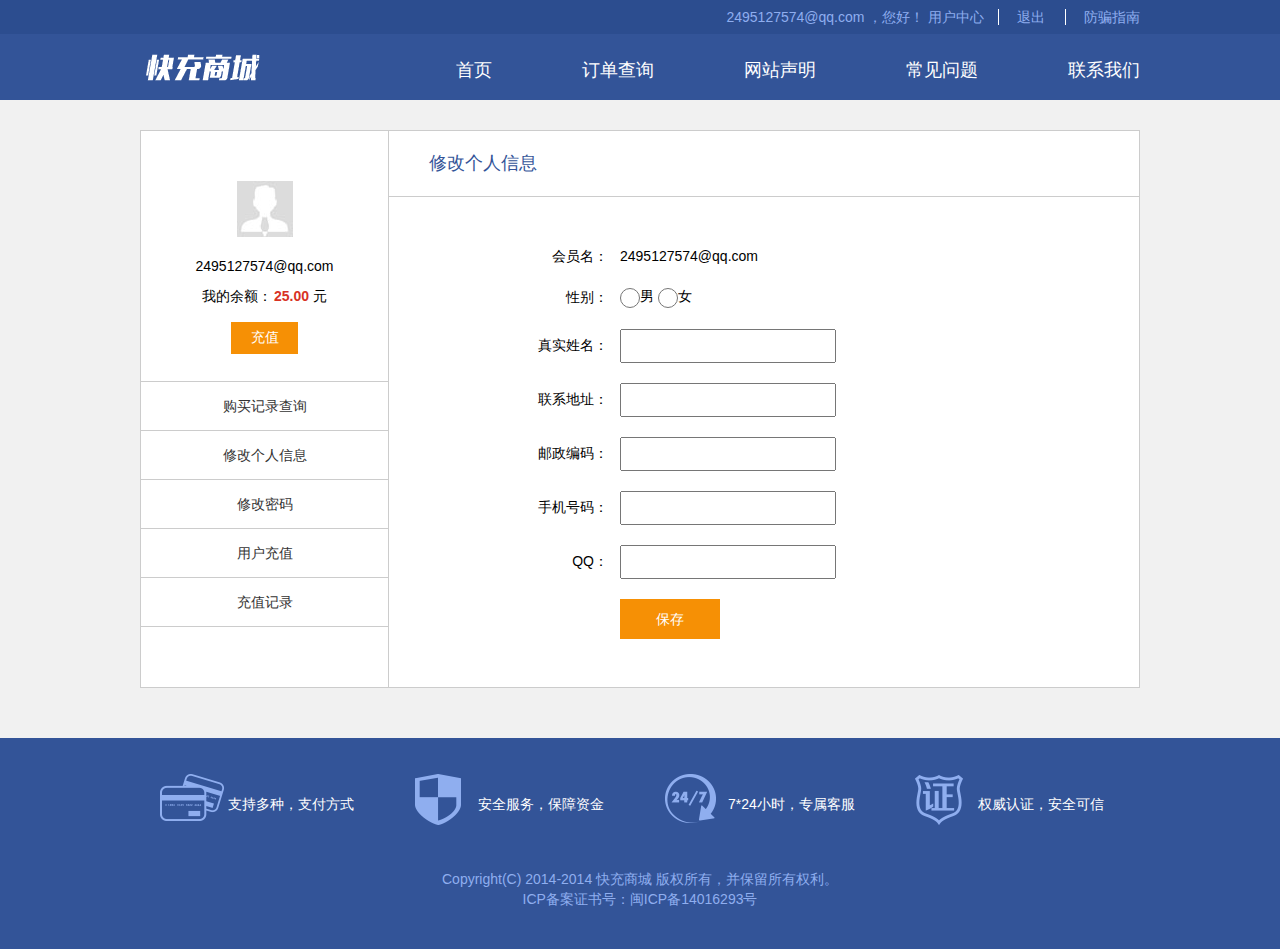
==== portal/src/main/webapp/WEB-INF/member-info.html @ aa9b6e89 "会员中心各页面<brooks>" ====
<!DOCTYPE html>
<html>
<head lang="zh">
    <meta charset="UTF-8">
    <title>会员中心-修改个人信息</title>
    <link rel="stylesheet" href="../css/style.css"/>
    <script type="text/javascript" src="../js/jquery-1.11.0.min.js"></script>
    <script type="text/javascript" src="../js/jquery-ui.min.js"></script>
    <script type="text/javascript" src="../js/datepicker-cn.js"></script>
</head>
<body>
<div class="top-bar">
    <div class="wrap">
        <p><span class="member-mail">2495127574@qq.com</span> ，您好！</p>
        <a class="top-bar-member" href="#">用户中心</a>
        <a class="top-bar-quit" href="#">退出</a>
        <a class="deter-fraud" href="#">防骗指南</a>
    </div>
</div>
<div class="header">
    <div class="wrap clearfix">
        <h1 class="logo-box">
            <a href="#" class="logo">快充商城</a>
        </h1>
        <ul class="header-nav right">
            <li>
                <a href="#">首页</a>
            </li>
            <li>
                <a href="#">订单查询</a>
            </li>
            <li>
                <a href="#">网站声明</a>
            </li>
            <li>
                <a href="#">常见问题</a>
            </li>
            <li>
                <a href="#">联系我们</a>
            </li>
        </ul>
    </div>
</div>
<div class="wrap">
    <div class="member clearfix">
        <div class="member-nav left">
            <div class="member-info">
                <div class="member-avatar">
                    <img src="../images/avatar.jpg" alt=""/>
                </div>
                <p class="member-id">2495127574@qq.com</p>
                <p class="member-balance">我的余额：<strong>25.00</strong>元</p>
                <p class="member-nav-recharge">
                    <a href="#">充值</a>
                </p>
            </div>
            <ul>
                <li>
                    <a href="#">购买记录查询</a>
                </li>
                <li>
                    <a href="#">修改个人信息</a>
                </li>
                <li>
                    <a href="#">修改密码</a>
                </li>
                <li>
                    <a href="#">用户充值</a>
                </li>
                <li>
                    <a href="#">充值记录</a>
                </li>
            </ul>
        </div>
        <div class="member-container left">
            <p class="member-title">
                修改个人信息
            </p>
            <div class="member-change">
                <form action="">
                    <table>
                        <tr>
                            <td class="member-change-label">
                                会员名：
                            </td>
                            <td>
                                2495127574@qq.com
                            </td>
                        </tr>
                        <tr>
                            <td class="member-change-label">
                                性别：
                            </td>
                            <td>
                                <label><input type="radio"/>男</label>
                                <label><input type="radio"/>女</label>
                            </td>
                        </tr>
                        <tr>
                            <td class="member-change-label">
                                真实姓名：
                            </td>
                            <td>
                                <input type="text"/>
                            </td>
                        </tr>
                        <tr>
                            <td class="member-change-label">
                                联系地址：
                            </td>
                            <td>
                                <input type="text"/>
                            </td>
                        </tr>
                        <tr>
                            <td class="member-change-label">
                                邮政编码：
                            </td>
                            <td>
                                <input type="text"/>
                            </td>
                        </tr>
                        <tr>
                            <td class="member-change-label">
                                手机号码：
                            </td>
                            <td>
                                <input type="text"/>
                            </td>
                        </tr>
                        <tr>
                            <td class="member-change-label">
                                QQ：
                            </td>
                            <td>
                                <input type="text"/>
                            </td>
                        </tr>
                        <tr>
                            <td class="member-change-label"></td>
                            <td>
                                <input class="member-change-save" type="submit" value="保存"/>
                            </td>
                        </tr>
                    </table>
                </form>
            </div>
        </div>
    </div>
</div>
<script type="text/javascript">
    $(function() {
        $( "#from" ).datepicker({
            defaultDate: "+1w",
            changeMonth: true,
            numberOfMonths: 1,
            onClose: function( selectedDate ) {
                $( "#to" ).datepicker( "option", "minDate", selectedDate );
            }
        });
        $( "#to" ).datepicker({
            defaultDate: "+1w",
            changeMonth: true,
            numberOfMonths: 1,
            onClose: function( selectedDate ) {
                $( "#from" ).datepicker( "option", "maxDate", selectedDate );
            }
        });
    });
</script>
<div class="footer">
    <div class="wrap">
        <ul class="footer-list clearfix">
            <li class="footer-item footer-item-1">支持多种，支付方式</li>
            <li class="footer-item footer-item-2">安全服务，保障资金</li>
            <li class="footer-item footer-item-3">7*24小时，专属客服</li>
            <li class="footer-item footer-item-4">权威认证，安全可信</li>
        </ul>
        <p>Copyright(C) 2014-2014 快充商城 版权所有，并保留所有权利。</p>
        <p>ICP备案证书号：闽ICP备14016293号</p>
    </div>
</div>
</body>
</html>
---- portal/src/main/webapp/css/style.css ----
body,div,dl,dt,dd,ul,ol,li,h1,h2,h3,h4,h5,h6,pre,code,form,fieldset,legend,input,button,textarea,p,blockquote,th,td {
    margin: 0;
    padding: 0;
}
body {
    font: 14px/1.4 \5FAE\8F6F\96C5\9ED1,\5b8b\4f53,Arial,Helvetica,sans-serif;
    -webkit-text-size-adjust: 100%;
}
fieldset,img {
    border: 0;
}
input,img {
    vertical-align: middle;
}
address,cite,code,dfn,em,th,var,optgroup {
    font-style: normal;
    font-weight: normal;
}
h1,h2,h3,h4,h5,h6 {
    font-size: 100%;
    font-weight: normal;
}
input,textarea,select {
    color: #666;
    font-family: Arial,Helvetica,sans-serif;
}
input,button,textarea,select,optgroup,option {
    font-size: 100%;
}
ol,ul {
    list-style: none;
}
table {
    border-collapse: collapse;
    border-spacing: 0;
}
sup,sub {
    font-size: 100%;
    vertical-align: baseline;
}
:link,:visited,ins {
    text-decoration: none;
}
a:focus {
    outline: 0;
    -moz-outline-style: 0;
    text-decoration: none;
}
a:hover {
    text-decoration: underline;
}
body {
    background-color: #f1f1f1;
}
a{
    color: #666;
}
.left {
    float: left;
}
.right {
    float: right;
}
.bold {
    font-weight: bold;
}
.nowrap {
    white-space: nowrap;
}
.clearfix:after {
    content: "\0020";
    display: block;
    height: 0;
    visibility: hidden;
    clear: both;
}
.clearfix {
    zoom:1;
}
.clear {
    clear: both;
    line-height: 0;
    height: 0;
    display: block;
    overflow: hidden;
    width: 0;
    font-size: 0;
}
.v-middle,.v-height {
    display: table-cell;
    *display: inline;
    *zoom:1;vertical-align: middle;
    text-align: center;
    overflow: hidden;
}
.v-height {
    width: 0;
}
.hide {
    display: none;
}
.text-center {
    text-align: center;
}
.text-left {
    text-align: left;
}
.text-right {
    text-align: right;
}
.relative {
    position: relative;
}
.absolute {
    position: absolute;
}
.yahei {
    font-family: \5FAE\8F6F\96C5\9ED1;
}
.wrap{
    width: 1000px;
    margin: 0 auto;
}
.top-bar{
    background-color: #2c4d8f;
    height: 34px;
    text-align: right;
}
.top-bar a{
    font-size: 14px;
}
.top-bar p{
    display: inline-block;
    color: #8faeef;
    line-height: 34px;
}
.top-bar-quit{
    border-left:solid 1px #fff;
    padding: 0 16px 0 18px;
    margin-left: 10px;
}
.top-bar-member,.top-bar-quit{
    color: #8faeef;
}
.sign-up{
    background-color: #f69005;
    text-align: center;
    width: 72px;
    height: 34px;
    line-height: 34px;
    display:inline-block;
    color: #fff;
}
.sign-up:hover{
    text-decoration: none;
    background-color:#ffa000;
}
.sign-in{
    margin:8px 18px;
    display:inline-block;
    color: #8faeef;
}
.deter-fraud{
    color: #8faeef;
    border-left: solid 1px #fff;
    padding-left:18px;
    margin: 8px 0;
    width: 60px;
}
.header{
    background-color: #335498;
    height: 50px;
    padding-top:16px;
}
.logo-box{
    padding:4px 0 0 6px;
    float: left;
}
.logo{
    background: url(../images/logo.png) no-repeat;
    width: 114px;
    height: 28px;
    text-indent: -9999px;
    display: block;
    overflow: hidden;
}
.header-nav{
    padding-top:8px;
}
.header-nav li{
    padding-left:90px;
    float: left;
}
.header-nav a{
    color: #fff;
    font-size: 18px;
}
.c-nav{
    height: 40px;
    box-shadow: 0 0 3px #999;
    background-color: #fff;
    padding: 10px 0;
    position: relative;
    z-index: 2;
}
.c-nav li{
    margin-right: 40px;
    float: left;
    width: 120px;
    line-height: 40px;
    position: relative;
}
.c-nav a{
    text-align: center;
    display: block;
    color:#666;
    font-size: 13px;
}
.c-nav a:hover,
.c-nav .selected a{
    text-decoration: none;
    background-color: #edefee;
    box-shadow: inset 0 0 3px #999;
}
.nav-hot a{
    padding-left:26px;
    background:url(../images/sprite-icon.png) 26px 8px no-repeat;
}
.drop-menu{
    width: 440px;
    box-shadow: 1px 1px 3px #666;
    border: solid 1px #ccc;
    padding: 20px 20px 20px 0;
    position: absolute;
    left:0;
    top: 40px;
    background-color: #fff;
    display: none;
}
.drop-menu-item{
    float: left;
    padding-left: 60px;
    margin-left: 20px;
    background: url(../images/sprite-icon.png) 0 -100px no-repeat;
    position: relative;
    min-height: 44px;
}
.drop-menu-item a{
    border: dashed 1px #ccc;
    padding:0 20px;
    display: inline-block;
    margin: 0 10px 10px 0;
}
.serial-num{
    width: 44px;
    height: 44px;
    line-height: 44px;
    text-align: center;
    font-size: 24px;
    color: #fff;
    position: absolute;
    left: 0;
    top: 0;
    display: block;
}
.p-list{
    width: 1020px;
    overflow: hidden;
    padding:3px 2px;
}
.p-item{
    width: 238px;
    height: 230px;
    float: left;
    margin-right: 16px;
    margin-top:20px;
    background-color: #fff;
    box-shadow: 0 0 2px #999;
    position: relative;
}
.p-pic{
    text-align: center;
    height: 180px;
    overflow: hidden;
}
.p-name{
    height:44px;
    line-height:44px;
    text-align: center;
    border-top:solid 1px #dfdfdf;
    font-size: 14px;
}
.quick-buy{
    background-color: #8faeef;
    width: 218px;
    height: 210px;
    position: absolute;
    right:-2px;
    top:23px;
    padding: 10px;
}
.quick-buy-title{
    color: #335498;
    font-size: 18px;
    font-weight: bold;
}
.quick-kind-btn,
.quick-value-btn{
    padding: 4px 10px;
    width:198px;
    height: 32px;
    line-height: 32px;
    background:#fff url(../images/sprite-icon.png) 196px -782px no-repeat;
    margin-top: 8px;
    cursor: pointer;
    color: #ccc;
    font-size: 14px;
}
.quick-submit{
    background-color: #335498;
    width: 218px;
    height: 40px;
    line-height: 40px;
    text-align: center;
    color: #fff;
    font-size: 18px;
    margin-top: 24px;
    display: block;
}
.quick-submit:hover{
    text-decoration: none;
    background-color: #143e94;
}
.quick-kind-list,
.quick-value-list{
    position: absolute;
    width: 216px;
    border: solid 1px #eee;
    border-bottom:0;
    display: none;
    box-shadow: 1px 2px 2px #999;
}
.quick-kind-list li,
.quick-value-list li{
    background-color: #fff;
    height:22px;
    line-height:22px;
    font-size: 12px;
    padding:6px 8px;
    border-bottom: solid 1px #eee;
    color: #666;
}
.quick-kind-list li:hover,
.quick-value-list li:hover{
    background-color:#eee;
    cursor: pointer;
}
.quick-buy .selected{
    color: #666;
}
.p-item-hover{
    background: url(../images/p-item-hover.png) no-repeat;
    position: absolute;
    width: 238px;
    height: 132px;
    padding-top: 98px;
    top: 0;
    left: 0;
    cursor: pointer;
    color: #fff;
    font-size: 14px;
    text-align: center;
}
.bottom-banner{
    min-height: 100px;
    padding-top: 30px;
}
.footer{
    background-color: #335498;
    margin-top: 50px;
    color: #8faeef;
    font-size: 14px;
    text-align: center;
    padding-bottom:40px;
}
.footer-list{
    padding: 36px 0;
}
.footer-item{
    padding-left:88px;
    height: 60px;
    line-height: 60px;
    color: #fff;
    background: url(../images/sprite-icon.png) no-repeat;
    float: left;
    width:162px;
    text-align: left;
}
.footer-item-1{
    background-position: 20px -300px;
}
.footer-item-2{
    background-position: 25px -400px;
}
.footer-item-3{
    background-position: 25px -500px;
}
.footer-item-4{
    background-position: 25px -600px;
}
.login-shade{
    background-color: #000;
    opacity: 0.8;
    alpha(opacity=80);
    position: fixed;
    width: 100%;
    height: 100%;
    z-index: 3;
}
.login-popup{
    position: fixed;
    top: 0;
    left: 0;
    width: 100%;
    height: 100%;
    z-index: 4;
    display: none;
}
.login-box{
    padding: 6px;
    background-color: #335498;
    position: absolute;
    z-index: 4;
    width: 480px;
    min-height: 200px;
    left:50%;
    top:50%;
    margin-top: -200px;
    margin-left: -240px;
    display: none;
}
.login-box-title{
    color: #fff;
    font-size: 20px;
    font-weight: bold;
    line-height: 22px;
    padding: 6px 10px;
}
.login-close{
    width: 38px;
    height: 38px;
    display: block;
    float: right;
    text-indent: -9999px;
    overflow: hidden;
    background: url(../images/sprite-icon.png) 10px -690px no-repeat;
    margin: -10px -10px 0 0;
}
.login-close:hover{
    background-color: #8faeef;
}
.login-content{
    background-color: #fff;
    font-size: 14px;
    padding: 22px 56px;
}
.login-content label{
    float: left;
    width: 80px;
    height: 40px;
    line-height: 40px;
    text-align: right;
}
.login-content input{
    float: left;
    padding: 2px 4px;
    height: 36px;
    line-height: 34px;
    width: 275px;
    margin-bottom: 4px;
}
.register-password{
    padding: 22px 0;
}
.login-password{
    padding-top: 20px;
}
.register-btn{
    line-height: 52px;
    height: 52px;
    text-align: center;
    color: #fff;
    font-size: 16px;
    background-color: #f69006;
    border: 0;
    margin-top: 26px;
    cursor: pointer;
}
.login-content .register-btn{
    width: 100%;
}
.register-btn:hover{
    text-decoration:none;
}
.reg-error{
    color: #d83224;
    padding-left: 80px;
    display: none;
}

/*会员中心*/
.member{
    background-color: #fff;
    border: solid 1px #ccc;
    margin-top: 30px;
}
.member-nav{
    border-right: solid 1px #ccc;
    width: 247px;
    padding-bottom: 60px;
}
.member-info{
    height: 200px;
    padding:50px 30px 0 30px;
    text-align: center;
}
.member-nav ul{
    border-top: solid 1px #ccc;
}
.member-nav li{
    height: 48px;
    line-height: 48px;
    text-align: center;
    border-bottom: solid 1px #ccc;
}
.member-nav a{
    color: #333;
}
.member-nav a:hover,
.member-nav .selected{
    color: #f69005;
}
.member-id{
    padding: 20px 0 10px 0;
}
.member-balance strong{
    color: #d83224;
    padding: 0 4px 0 2px;
}
.member-nav-recharge{
    padding:16px 60px 0 60px;
}
.member-nav-recharge a{
    background-color: #f69005;
    padding: 6px 10px;
    margin: 0 auto;
    display: block;
    color: #fff;
}
.member-nav-recharge a:hover{
    color: #fff;
    text-decoration: none;
    background-color: #ffa000;
}
.member-container{
    width: 750px;
}
.member-title{
    padding: 20px 0 20px 40px;
    color: #335498;
    font-size: 18px;
    border-bottom: solid 1px #ccc;
}
.select-time{
    padding: 30px 0 30px 40px;
}
.time-form,
.time-to{
    padding:6px 8px;
    border: solid 1px #aaa;
    margin: 0 6px;
}
.search-btn{
    background-color: #f69005;
    color: #fff;
    padding:7px 20px;
}
.search-btn:hover{
    text-decoration: none;
    background-color: #ffa000;
}
.w100{
    width: 100%;
}
.recharge-history th{
    background-color: #ededed;
    height: 40px;
    line-height: 40px;
    padding: 2px 4px 2px 10px;
    text-align: left;
}
.recharge-history td{
    font-size: 12px;
    padding: 10px 4px 10px 10px;
    border-bottom: dashed 1px #ccc;
}
.recharge-history-pay{
    color: #f69005;
}
.recharge-history-wait{
    color: #d83224;
}
.recharge-history-success{
    color: #335498;
}




/*翻页样式*/
.pager-box{
    padding: 20px 10px 0 0;
}
.pagination-list li {
    float: left;
    padding-left: 10px
}

.pagination-list a {
    width: 28px;
    height: 28px;
    line-height: 28px;
    display: block;
    text-align: center;
    border: solid 1px #888;
    color: #888;
    font-size: 14px;
    font-family: arial;
    border-radius: 3px
}

.pagination-list a:hover {
    border-color: #ffa257;
    color: #ff7f19;
    text-decoration: none
}

.pagination-list .selected a {
    border-color: #ffa257;
    color: #fff;
    background-color: #ffa257
}

.pagination-list-prev,.pagination-list-next {
    position: relative
}

.pagination-list-prev span,.pagination-list-next span {
    width: 0;
    height: 0;
    font-size: 0;
    display: block;
    border-top: 5px solid transparent;
    border-right: 8px solid #888;
    border-bottom: 5px solid transparent;
    vertical-align: middle;
    position: absolute;
    left: 21px;
    top: 10px
}

.pagination-list-next span {
    border-left: 8px solid #888;
    border-right: 0
}

.pagination-list-prev a:hover span {
    border-right-color: #ffa257
}

.pagination-list-next a:hover span {
    border-left-color: #ffa257
}.pagination-jump {
     border: solid 1px #ffa257;
     border-radius: 3px;
     margin-left: 20px
 }

.pagination-jump input {
    width: 40px;
    height: 20px;
    line-height: 20px;
    padding: 4px 8px;
    border: 0;
    float: left;
    font-size: 14px
}

.pagination-jump a {
    font-size: 14px;
    height: 28px;
    line-height: 28px;
    width: 50px;
    text-align: center;
    display: block;
    float: left;
    color: #fff;
    background-color: #ffa257
}

.pagination-jump a:hover {
    text-decoration: none
}

.pagination-disabled a,.pagination-disabled a:hover {
    color: #cbcbcb;
    border-color: #cbcbcb
}

.pagination-disabled a:hover,.pagination-disabled a:hover span {
    cursor: default
}
/*日期控件样式*/
.ui-datepicker {
    width: 246px;
    height: 250px;
    background-color: #3b3b3b;
    color: #fff;
    border-radius: 5px;
    display: none
}

.ui-datepicker-header {
    height: 30px;
    position: relative
}

.ui-datepicker-prev,.ui-datepicker-next {
    display: block;
    cursor: pointer;
    position: absolute;
    left: 70px;
    top: 6px;
    color: #fff;
}

.ui-datepicker-next {
    left: auto;
    right: 6px;
}

.ui-datepicker-header .ui-state-disabled {
    display: none
}

.ui-datepicker-year {
    position: absolute;
    width: 60px;
    height: 30px;
    left: 12px;
    top: 2px;
    font-family: arial;
    font-size: 18px
}

.ui-datepicker-month {
    border: 0;
    background: 0;
    font-size: 14px;
    color: #fff;
    position: absolute;
    left: 120px;
    top: 6px;
    font-family: \5FAE\8F6F\96C5\9ED1
}

.ui-datepicker-calendar {
    width: 100%
}

.ui-datepicker-calendar th {
    color: #ff9669;
    height: 26px;
    line-height: 26px;
    background-color: #606060
}

.ui-datepicker-calendar td {
    padding: 2px 3px
}

.ui-datepicker-calendar a,.ui-datepicker-calendar tbody span {
    width: 24px;
    height: 24px;
    margin: 0 2px;
    line-height: 24px;
    color: #fff;
    font-family: arial;
    display: block;
    text-align: center
}

.ui-datepicker-calendar a:hover,.ui-state-active {
    text-decoration: none;
    background-color: #f69005;
    color: #fff;
}

.ui-state-active {
    background-color: #ffa000;
}

.ui-datepicker-calendar span.ui-state-default {
    color: #666;
    cursor: default
}

/*个人资料修改*/
.member-change{
    padding-top: 40px;
}
.member-change table{
    width: 100%;
}
.member-change-label{
    text-align: right;
    width:30%
}
.member-change td{
    padding: 10px 6px;
}
.member-change input{
    padding: 4px 6px;
    height: 22px;
    line-height: 22px;
    width: 200px;
}
.member-change label input{
    padding: 0;
    width: 20px;
}
.member-change .member-change-save{
    width:100px;
    height: 40px;
    line-height: 40px;
    text-align: center;
    color: #fff;
    text-decoration: none;
    background-color: #f69005;
    cursor: pointer;
    border: 0;
    padding: 0;
}
.member-change .member-change-save:hover{
    color: #fff;
    text-decoration: none;
    background-color: #ffa000;
}
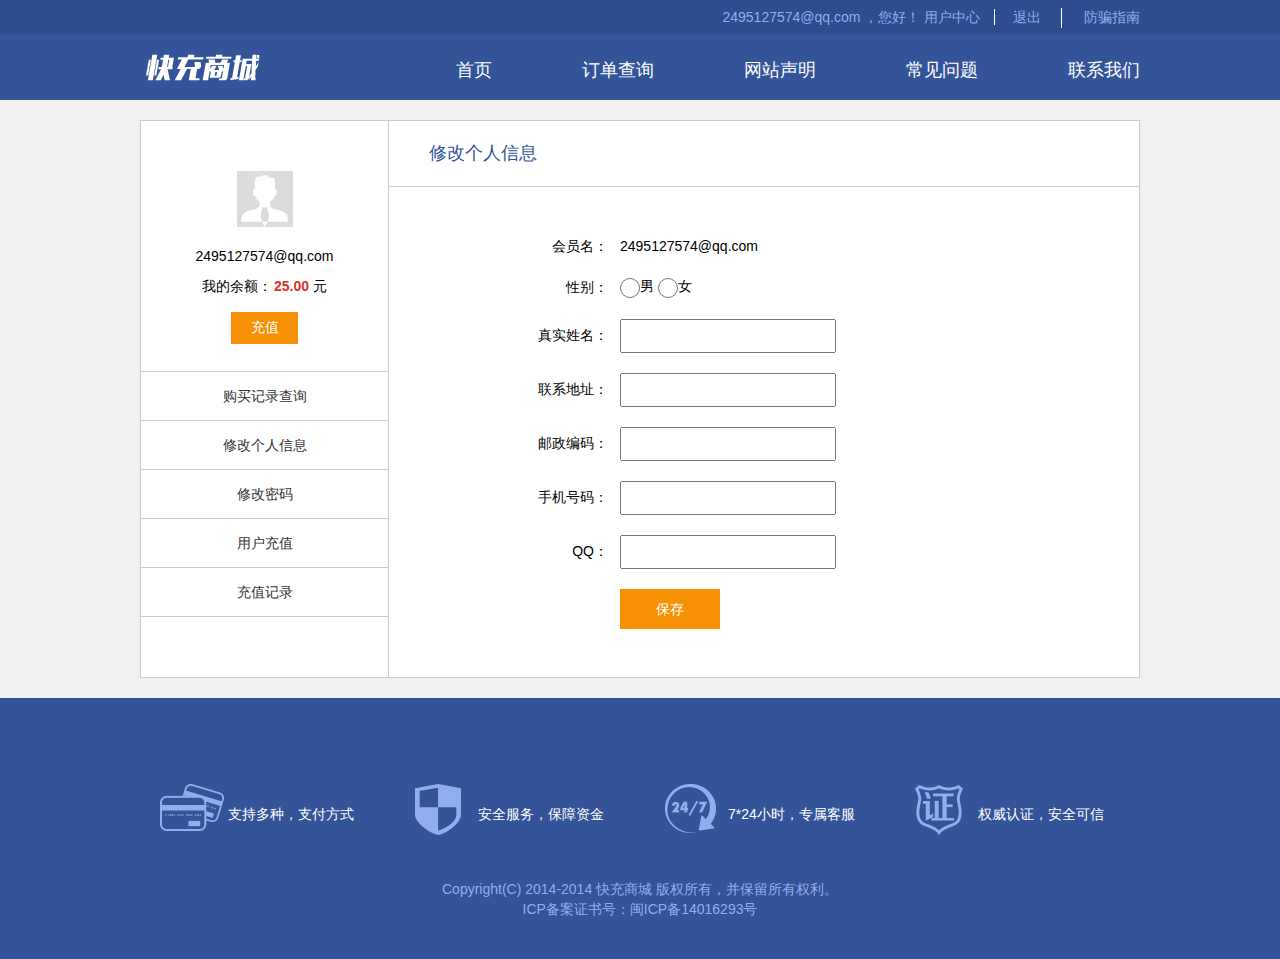
==== commit ca505740: "修改注册和登录<brooks>" ====
--- a/portal/src/main/webapp/WEB-INF/member-info.html
+++ b/portal/src/main/webapp/WEB-INF/member-info.html
@@ -41,109 +41,111 @@
         </ul>
     </div>
 </div>
-<div class="wrap">
-    <div class="member clearfix">
-        <div class="member-nav left">
-            <div class="member-info">
-                <div class="member-avatar">
-                    <img src="../images/avatar.jpg" alt=""/>
+<div class="container">
+    <div class="wrap">
+        <div class="member clearfix">
+            <div class="member-nav left">
+                <div class="member-info">
+                    <div class="member-avatar">
+                        <img src="../images/avatar.jpg" alt=""/>
+                    </div>
+                    <p class="member-id">2495127574@qq.com</p>
+                    <p class="member-balance">我的余额：<strong>25.00</strong>元</p>
+                    <p class="member-nav-recharge">
+                        <a href="#">充值</a>
+                    </p>
                 </div>
-                <p class="member-id">2495127574@qq.com</p>
-                <p class="member-balance">我的余额：<strong>25.00</strong>元</p>
-                <p class="member-nav-recharge">
-                    <a href="#">充值</a>
+                <ul>
+                    <li>
+                        <a href="#">购买记录查询</a>
+                    </li>
+                    <li>
+                        <a href="#">修改个人信息</a>
+                    </li>
+                    <li>
+                        <a href="#">修改密码</a>
+                    </li>
+                    <li>
+                        <a href="#">用户充值</a>
+                    </li>
+                    <li>
+                        <a href="#">充值记录</a>
+                    </li>
+                </ul>
+            </div>
+            <div class="member-container left">
+                <p class="member-title">
+                    修改个人信息
                 </p>
-            </div>
-            <ul>
-                <li>
-                    <a href="#">购买记录查询</a>
-                </li>
-                <li>
-                    <a href="#">修改个人信息</a>
-                </li>
-                <li>
-                    <a href="#">修改密码</a>
-                </li>
-                <li>
-                    <a href="#">用户充值</a>
-                </li>
-                <li>
-                    <a href="#">充值记录</a>
-                </li>
-            </ul>
-        </div>
-        <div class="member-container left">
-            <p class="member-title">
-                修改个人信息
-            </p>
-            <div class="member-change">
-                <form action="">
-                    <table>
-                        <tr>
-                            <td class="member-change-label">
-                                会员名：
-                            </td>
-                            <td>
-                                2495127574@qq.com
-                            </td>
-                        </tr>
-                        <tr>
-                            <td class="member-change-label">
-                                性别：
-                            </td>
-                            <td>
-                                <label><input type="radio"/>男</label>
-                                <label><input type="radio"/>女</label>
-                            </td>
-                        </tr>
-                        <tr>
-                            <td class="member-change-label">
-                                真实姓名：
-                            </td>
-                            <td>
-                                <input type="text"/>
-                            </td>
-                        </tr>
-                        <tr>
-                            <td class="member-change-label">
-                                联系地址：
-                            </td>
-                            <td>
-                                <input type="text"/>
-                            </td>
-                        </tr>
-                        <tr>
-                            <td class="member-change-label">
-                                邮政编码：
-                            </td>
-                            <td>
-                                <input type="text"/>
-                            </td>
-                        </tr>
-                        <tr>
-                            <td class="member-change-label">
-                                手机号码：
-                            </td>
-                            <td>
-                                <input type="text"/>
-                            </td>
-                        </tr>
-                        <tr>
-                            <td class="member-change-label">
-                                QQ：
-                            </td>
-                            <td>
-                                <input type="text"/>
-                            </td>
-                        </tr>
-                        <tr>
-                            <td class="member-change-label"></td>
-                            <td>
-                                <input class="member-change-save" type="submit" value="保存"/>
-                            </td>
-                        </tr>
-                    </table>
-                </form>
+                <div class="member-change">
+                    <form action="">
+                        <table>
+                            <tr>
+                                <td class="member-change-label">
+                                    会员名：
+                                </td>
+                                <td>
+                                    2495127574@qq.com
+                                </td>
+                            </tr>
+                            <tr>
+                                <td class="member-change-label">
+                                    性别：
+                                </td>
+                                <td>
+                                    <label><input type="radio"/>男</label>
+                                    <label><input type="radio"/>女</label>
+                                </td>
+                            </tr>
+                            <tr>
+                                <td class="member-change-label">
+                                    真实姓名：
+                                </td>
+                                <td>
+                                    <input type="text"/>
+                                </td>
+                            </tr>
+                            <tr>
+                                <td class="member-change-label">
+                                    联系地址：
+                                </td>
+                                <td>
+                                    <input type="text"/>
+                                </td>
+                            </tr>
+                            <tr>
+                                <td class="member-change-label">
+                                    邮政编码：
+                                </td>
+                                <td>
+                                    <input type="text"/>
+                                </td>
+                            </tr>
+                            <tr>
+                                <td class="member-change-label">
+                                    手机号码：
+                                </td>
+                                <td>
+                                    <input type="text"/>
+                                </td>
+                            </tr>
+                            <tr>
+                                <td class="member-change-label">
+                                    QQ：
+                                </td>
+                                <td>
+                                    <input type="text"/>
+                                </td>
+                            </tr>
+                            <tr>
+                                <td class="member-change-label"></td>
+                                <td>
+                                    <input class="member-change-save" type="submit" value="保存"/>
+                                </td>
+                            </tr>
+                        </table>
+                    </form>
+                </div>
             </div>
         </div>
     </div>
--- a/portal/src/main/webapp/css/style.css
+++ b/portal/src/main/webapp/css/style.css
@@ -50,7 +50,7 @@
     text-decoration: underline;
 }
 body {
-    background-color: #f1f1f1;
+    background-color: #335498;
 }
 a{
     color: #666;
@@ -117,6 +117,10 @@
 .yahei {
     font-family: \5FAE\8F6F\96C5\9ED1;
 }
+.container{
+    background-color: #f1f1f1;
+    padding: 20px 0;
+}
 .wrap{
     width: 1000px;
     margin: 0 auto;
@@ -150,6 +154,8 @@
     line-height: 34px;
     display:inline-block;
     color: #fff;
+    vertical-align: top;
+    overflow: hidden;
 }
 .sign-up:hover{
     text-decoration: none;
@@ -166,6 +172,7 @@
     padding-left:18px;
     margin: 8px 0;
     width: 60px;
+    display: inline-block;
 }
 .header{
     background-color: #335498;
@@ -273,7 +280,7 @@
     height: 230px;
     float: left;
     margin-right: 16px;
-    margin-top:20px;
+    margin-bottom:20px;
     background-color: #fff;
     box-shadow: 0 0 2px #999;
     position: relative;
@@ -296,7 +303,7 @@
     height: 210px;
     position: absolute;
     right:-2px;
-    top:23px;
+    top:3px;
     padding: 10px;
 }
 .quick-buy-title{
@@ -408,111 +415,11 @@
 .footer-item-4{
     background-position: 25px -600px;
 }
-.login-shade{
-    background-color: #000;
-    opacity: 0.8;
-    alpha(opacity=80);
-    position: fixed;
-    width: 100%;
-    height: 100%;
-    z-index: 3;
-}
-.login-popup{
-    position: fixed;
-    top: 0;
-    left: 0;
-    width: 100%;
-    height: 100%;
-    z-index: 4;
-    display: none;
-}
-.login-box{
-    padding: 6px;
-    background-color: #335498;
-    position: absolute;
-    z-index: 4;
-    width: 480px;
-    min-height: 200px;
-    left:50%;
-    top:50%;
-    margin-top: -200px;
-    margin-left: -240px;
-    display: none;
-}
-.login-box-title{
-    color: #fff;
-    font-size: 20px;
-    font-weight: bold;
-    line-height: 22px;
-    padding: 6px 10px;
-}
-.login-close{
-    width: 38px;
-    height: 38px;
-    display: block;
-    float: right;
-    text-indent: -9999px;
-    overflow: hidden;
-    background: url(../images/sprite-icon.png) 10px -690px no-repeat;
-    margin: -10px -10px 0 0;
-}
-.login-close:hover{
-    background-color: #8faeef;
-}
-.login-content{
-    background-color: #fff;
-    font-size: 14px;
-    padding: 22px 56px;
-}
-.login-content label{
-    float: left;
-    width: 80px;
-    height: 40px;
-    line-height: 40px;
-    text-align: right;
-}
-.login-content input{
-    float: left;
-    padding: 2px 4px;
-    height: 36px;
-    line-height: 34px;
-    width: 275px;
-    margin-bottom: 4px;
-}
-.register-password{
-    padding: 22px 0;
-}
-.login-password{
-    padding-top: 20px;
-}
-.register-btn{
-    line-height: 52px;
-    height: 52px;
-    text-align: center;
-    color: #fff;
-    font-size: 16px;
-    background-color: #f69006;
-    border: 0;
-    margin-top: 26px;
-    cursor: pointer;
-}
-.login-content .register-btn{
-    width: 100%;
-}
-.register-btn:hover{
-    text-decoration:none;
-}
-.reg-error{
-    color: #d83224;
-    padding-left: 80px;
-    display: none;
-}
 
 /*会员中心*/
 .member{
     background-color: #fff;
     border: solid 1px #ccc;
-    margin-top: 30px;
 }
 .member-nav{
     border-right: solid 1px #ccc;
@@ -765,15 +672,17 @@
 
 .ui-datepicker-month {
     border: 0;
-    background: 0;
     font-size: 14px;
-    color: #fff;
+    color: #333;
+    background-color: #fff;
     position: absolute;
     left: 120px;
     top: 6px;
     font-family: \5FAE\8F6F\96C5\9ED1
 }
-
+.ui-datepicker-month option{
+    color: #333;
+}
 .ui-datepicker-calendar {
     width: 100%
 }
@@ -856,10 +765,68 @@
     text-decoration: none;
     background-color: #ffa000;
 }
-
-
-
-
-
-
-
+.login-box,
+.register-box{
+    padding:40px;
+    border: solid 1px #ccc;
+    background-color: #fff;
+}
+.login-reg{
+    padding: 0 40px;
+}
+.login-reg a{
+    color: #f69005;
+}
+.login-form,
+.register-form{
+    border-right: solid 1px #ccc;
+    width: 500px;
+}
+.login-title,
+.reg-title{
+    font-size: 16px;
+    padding:6px 0 2px 0;
+}
+.long-text-input{
+    padding: 4px 6px;
+    height: 22px;
+    line-height: 22px;
+    width: 200px;
+    border:solid 1px #cfcfcf;
+}
+.login-submit,
+.register-btn{
+    padding:12px 0 6px 0;
+}
+.login-submit a,
+.register-btn a{
+    background-color: #f69005;
+    text-align: center;
+    width:100px;
+    height:40px;
+    line-height:40px;
+    display:inline-block;
+    color: #fff;
+    vertical-align: top;
+    overflow: hidden;
+}
+.login-submit a:hover,
+.register-btn a:hover{
+    text-decoration: none;
+    background-color: #ffa000;
+}
+.prompt-msg{
+    line-height: 0;
+    font-size: 0;
+}
+.prompt-msg p{
+    color: #d83224;
+    padding: 2px 0;
+    font-size: 12px;
+    line-height: 20px;
+}
+.login-forget{
+    margin: 24px 0 0 20px;
+}
+
+
